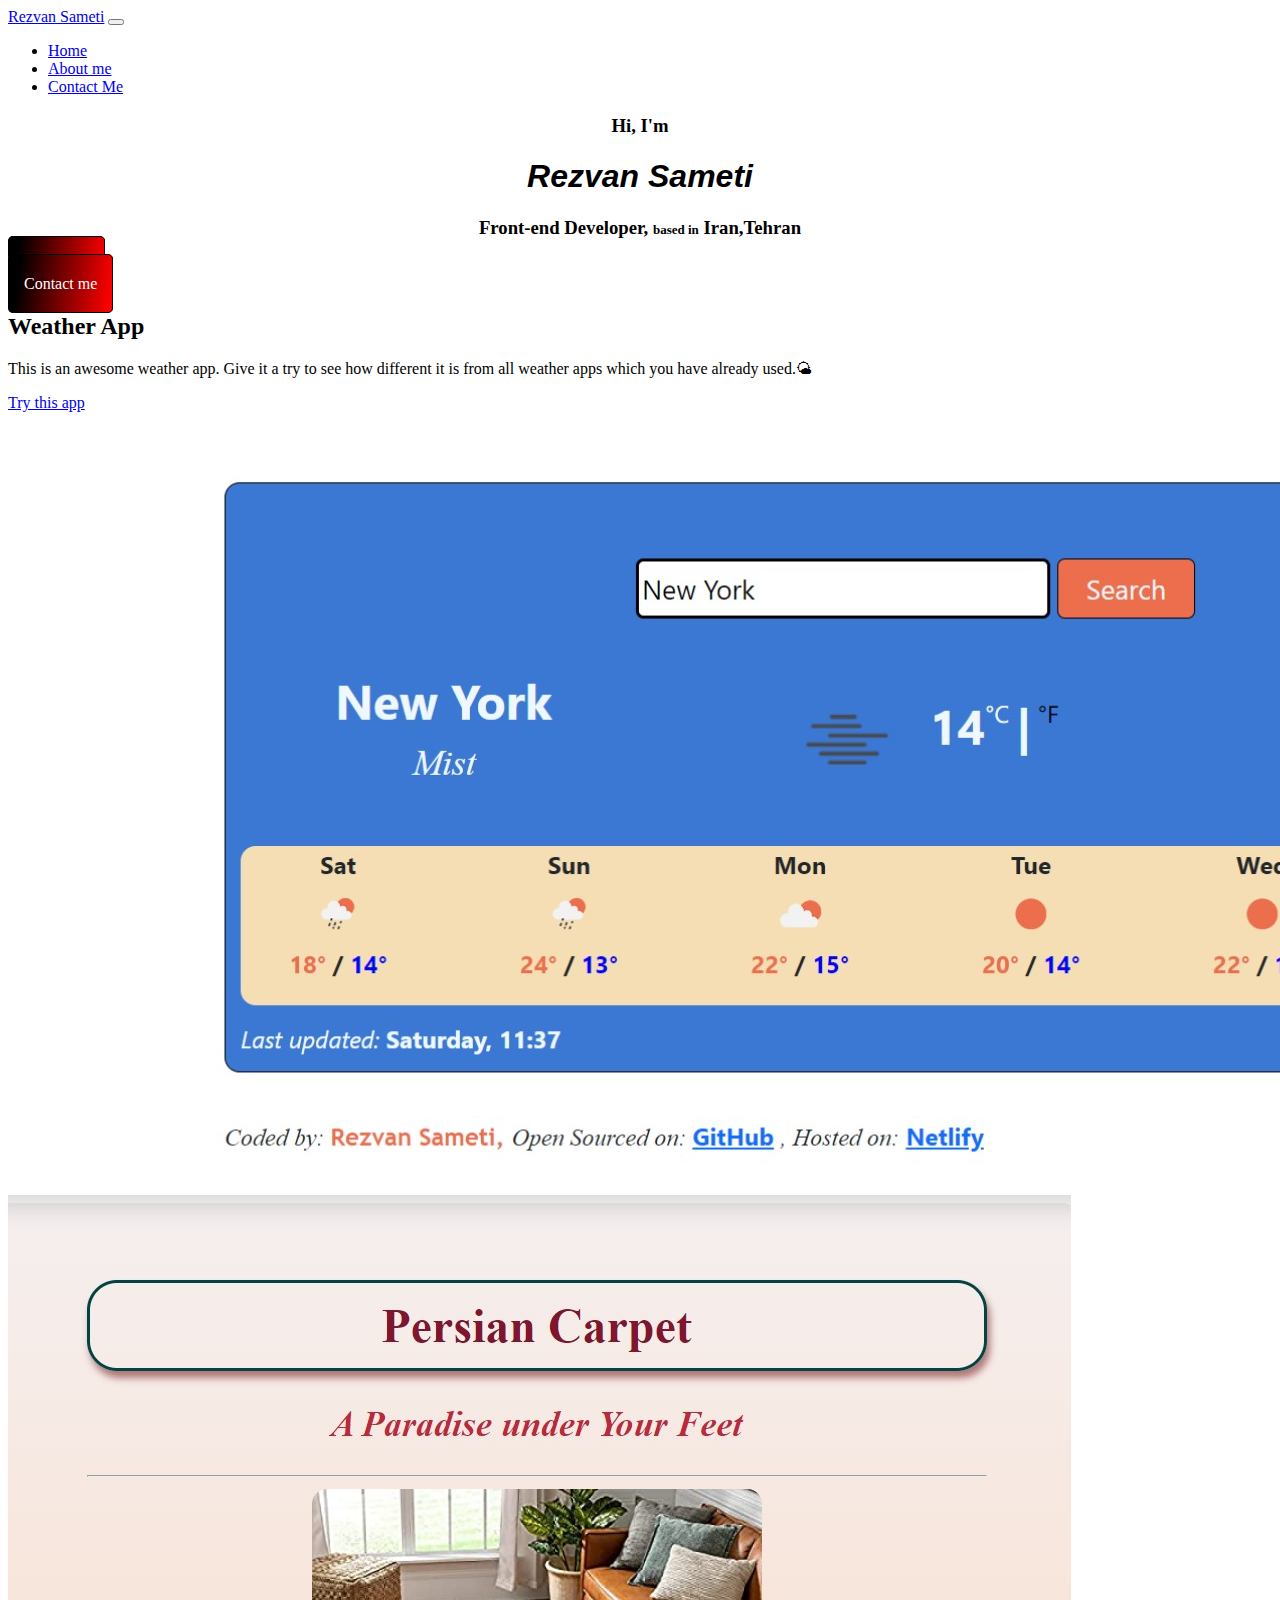
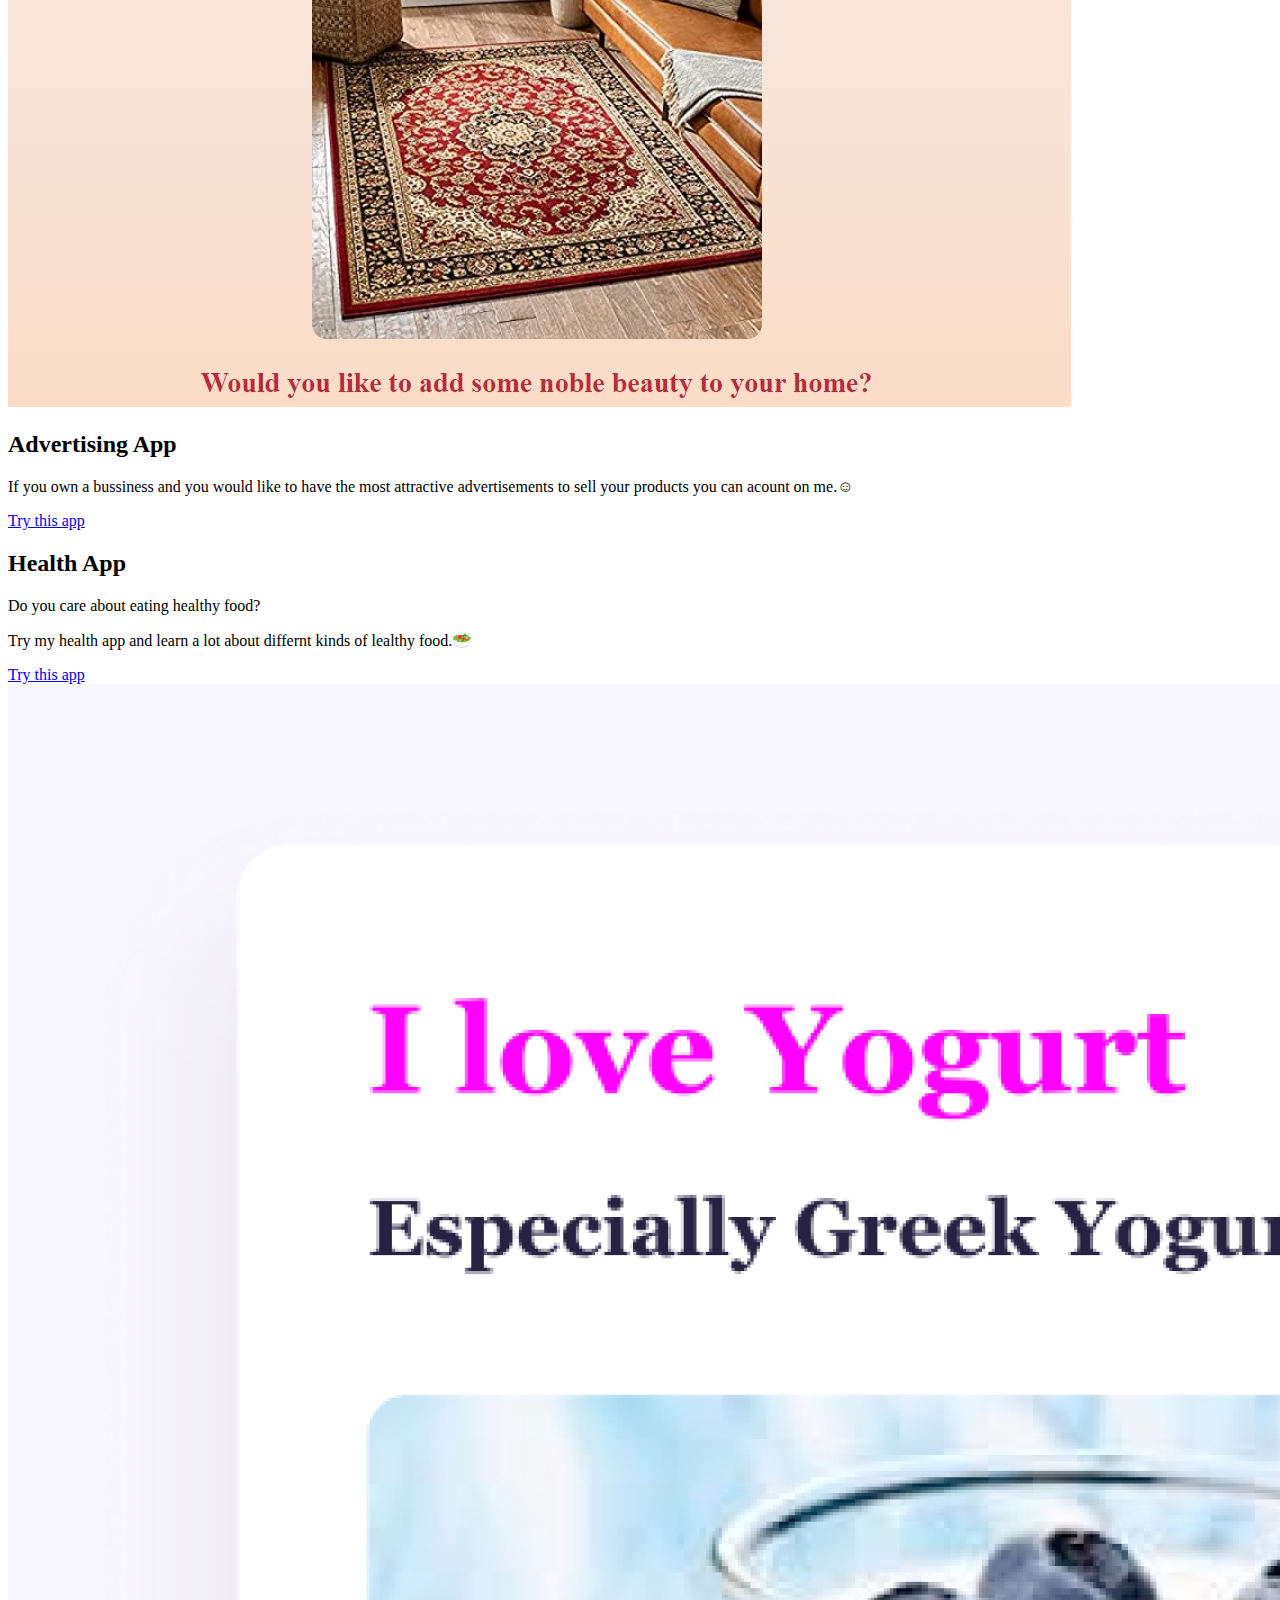
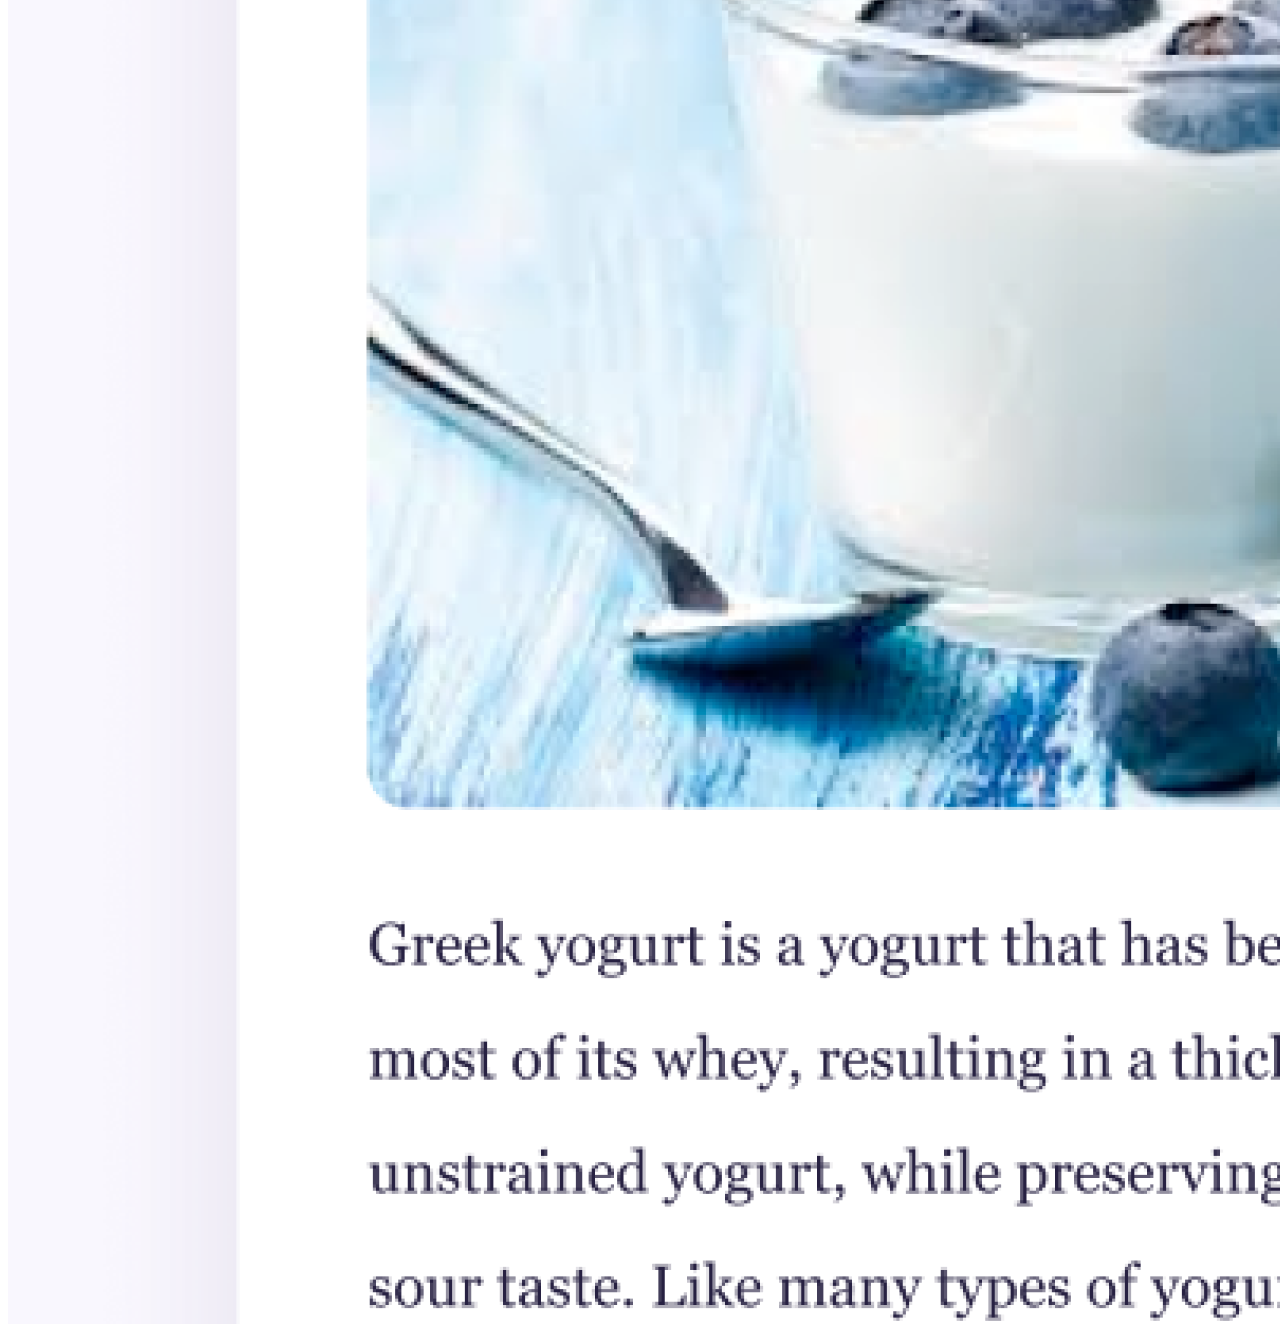
==== index.html @ 57819edb "made my personal website" ====
<!DOCTYPE html>
<html lang="en">
  <head>
    <meta charset="UTF-8" />
    <meta name="viewport" content="width=device-width, initial-scale=1.0" />
    <meta http-equiv="X-UA-Compatible" content="ie=edge" />
    <title>Rezvan Sameti</title>
    <link
      href="https://cdn.jsdelivr.net/npm/bootstrap@5.3.0-alpha3/dist/css/bootstrap.min.css"
      rel="stylesheet"
      integrity="sha384-KK94CHFLLe+nY2dmCWGMq91rCGa5gtU4mk92HdvYe+M/SXH301p5ILy+dN9+nJOZ"
      crossorigin="anonymous"
    />
    <script
      src="https://cdn.jsdelivr.net/npm/bootstrap@5.3.0-alpha3/dist/js/bootstrap.bundle.min.js"
      integrity="sha384-ENjdO4Dr2bkBIFxQpeoTz1HIcje39Wm4jDKdf19U8gI4ddQ3GYNS7NTKfAdVQSZe"
      crossorigin="anonymous"
    ></script>
    <link href="src/styles.css" rel="stylesheet" />
  </head>
  <div class="container">
    <body>
      <nav class="navbar navbar-expand-lg navbar-light bg-light">
        <a class="navbar-brand ml-2" href="#">Rezvan Sameti</a>
        <button
          class="navbar-toggler"
          type="button"
          data-bs-toggle="collapse"
          data-bs-target="#navbarNav"
          aria-controls="navbarNav"
          ariaexpanded="false"
          aria-label="Toggle navigation"
        >
          <span class="navbar-toggler-icon"></span>
        </button>
        <div class="collapse navbar-collapse" id="navbarNav">
          <ul class="navbar-nav">
            <li class="nav-item active">
              <a class="nav-link" href="#"
                >Home <span class="sr-only"></span
              ></a>
            </li>
            <li class="nav-item">
              <a class="nav-link" href="about-me.html">About me</a>
            </li>
            <li class="nav-item">
              <a class="nav-link" href="about-me.html#contact-me">Contact Me</a>
            </li>
          </ul>
        </div>
      </nav>
      <h3>Hi, I'm</h3>
      <h1 class="name">Rezvan Sameti</h1>
      <h3>
        Front-end Developer, <span class="text"> based in</span> Iran,Tehran
      </h3>
      <div class="row mt-5">
        <div class="col-md-6 text-center">
          <a class="btn myButton mb-3" href="about-me.html">About Me</a>
        </div>
        <div class="col-md-6 text-center">
          <a class="btn myButton" href="about-me.html#contact-me">Contact me</a>
        </div>
      </div>
      <div class="row mb-3">
        <div class="col-6 text-center">
          <h2>Weather App</h2>
          <p>
            This is an awesome weather app. Give it a try to see how different
            it is from all weather apps which you have already used.🌤
          </p>
          <a
            class="btn btn-dark"
            href="https://darling-pony-e2bc6a.netlify.app/"
            >Try this app</a
          >
        </div>

        <div class="col-6">
          <img
            src="images/myWeatherApp.jpg"
            alt="my weather app"
            class="img-fluid rounded"
          />
        </div>
      </div>
      <div class="row mb-3">
        <div class="col-6">
          <img
            src="images/PersianCarpet.jpg"
            alt="Persian Carpet"
            class="img-fluid rounded"
          />
        </div>
        <div class="col-6 text-center">
          <h2>Advertising App</h2>
          <p>
            If you own a bussiness and you would like to have the most
            attractive advertisements to sell your products you can acount on
            me.☺
          </p>
          <a class="btn btn-dark" href="#">Try this app</a>
        </div>
      </div>
      <div class="row">
        <div class="col-6 text-center">
          <h2>Health App</h2>
          <p>Do you care about eating healthy food?</p>
          <p>
            Try my health app and learn a lot about differnt kinds of lealthy
            food.🥗
          </p>
          <a class="btn btn-dark" href="#">Try this app</a>
        </div>

        <div class="col-6">
          <img
            src="images/yogurt.png"
            alt="Greek Yogurt"
            class="img-fluid rounded"
          />
        </div>
      </div>
    </body>
  </div>
</html>
---- src/styles.css ----
:root {
  --first-font-family: "Trebuchet MS", "Lucida Sans Unicode", "Lucida Grande",
    "Lucida Sans", Arial, sans-serif;
  --border: 1px solid black;
  --border-radious: 5px;
  --box-shadow: 5px 5px 5px;
  --link-color: rgb(246, 249, 94);
  --box-background: linear-gradient(
    98.3deg,
    rgb(0, 0, 0) 10.6%,
    rgb(255, 0, 0) 97.7%
  );
  --text-color: white;
  --link-dark-color: #ce0000;
}
h1 {
  font-family: var(--first-font-family);
  font-style: italic;
}
h1,
h3 {
  text-align: center;
}
.text {
  font-size: small;
}

.myButton {
  text-decoration: none;
  color: black;
  border: var(--border);
  border-radius: var(--border-radious);
  border-radius: 5px;
  padding: 20px 15px;
  box-shadow: var(--box-shadow);
  background: var(--box-background);
  color: var(--text-color);
}
.homepageLink {
  display: flex;
  justify-content: center;
  margin-top: 20px;
  margin-bottom: 50px;
  color: var(--link-dark-color);
  font-weight: bold;
}
.cards {
  margin-top: 50px;
  display: flex;
  flex-direction: row;
  justify-content: space-evenly;
}
.card {
  border: var(--border);
  border-radius: var(--border-radious);
  padding: 10px 10px 10px;
  box-shadow: var(--box-shadow);
  background: var(--box-background);
  color: var(--text-color);
}
.card-title {
  font-family: var(--first-font-family);
  text-align: center;
  font-size: large;
  font-weight: bold;
}

.email {
  font-family: var(--first-font-family);
}
.myLink {
  color: var(--link-color);
}
.emailAddress {
  color: var(--link-dark-color);
}
.contactMe {
  margin-left: 20px;
  margin-bottom: 50px;
}
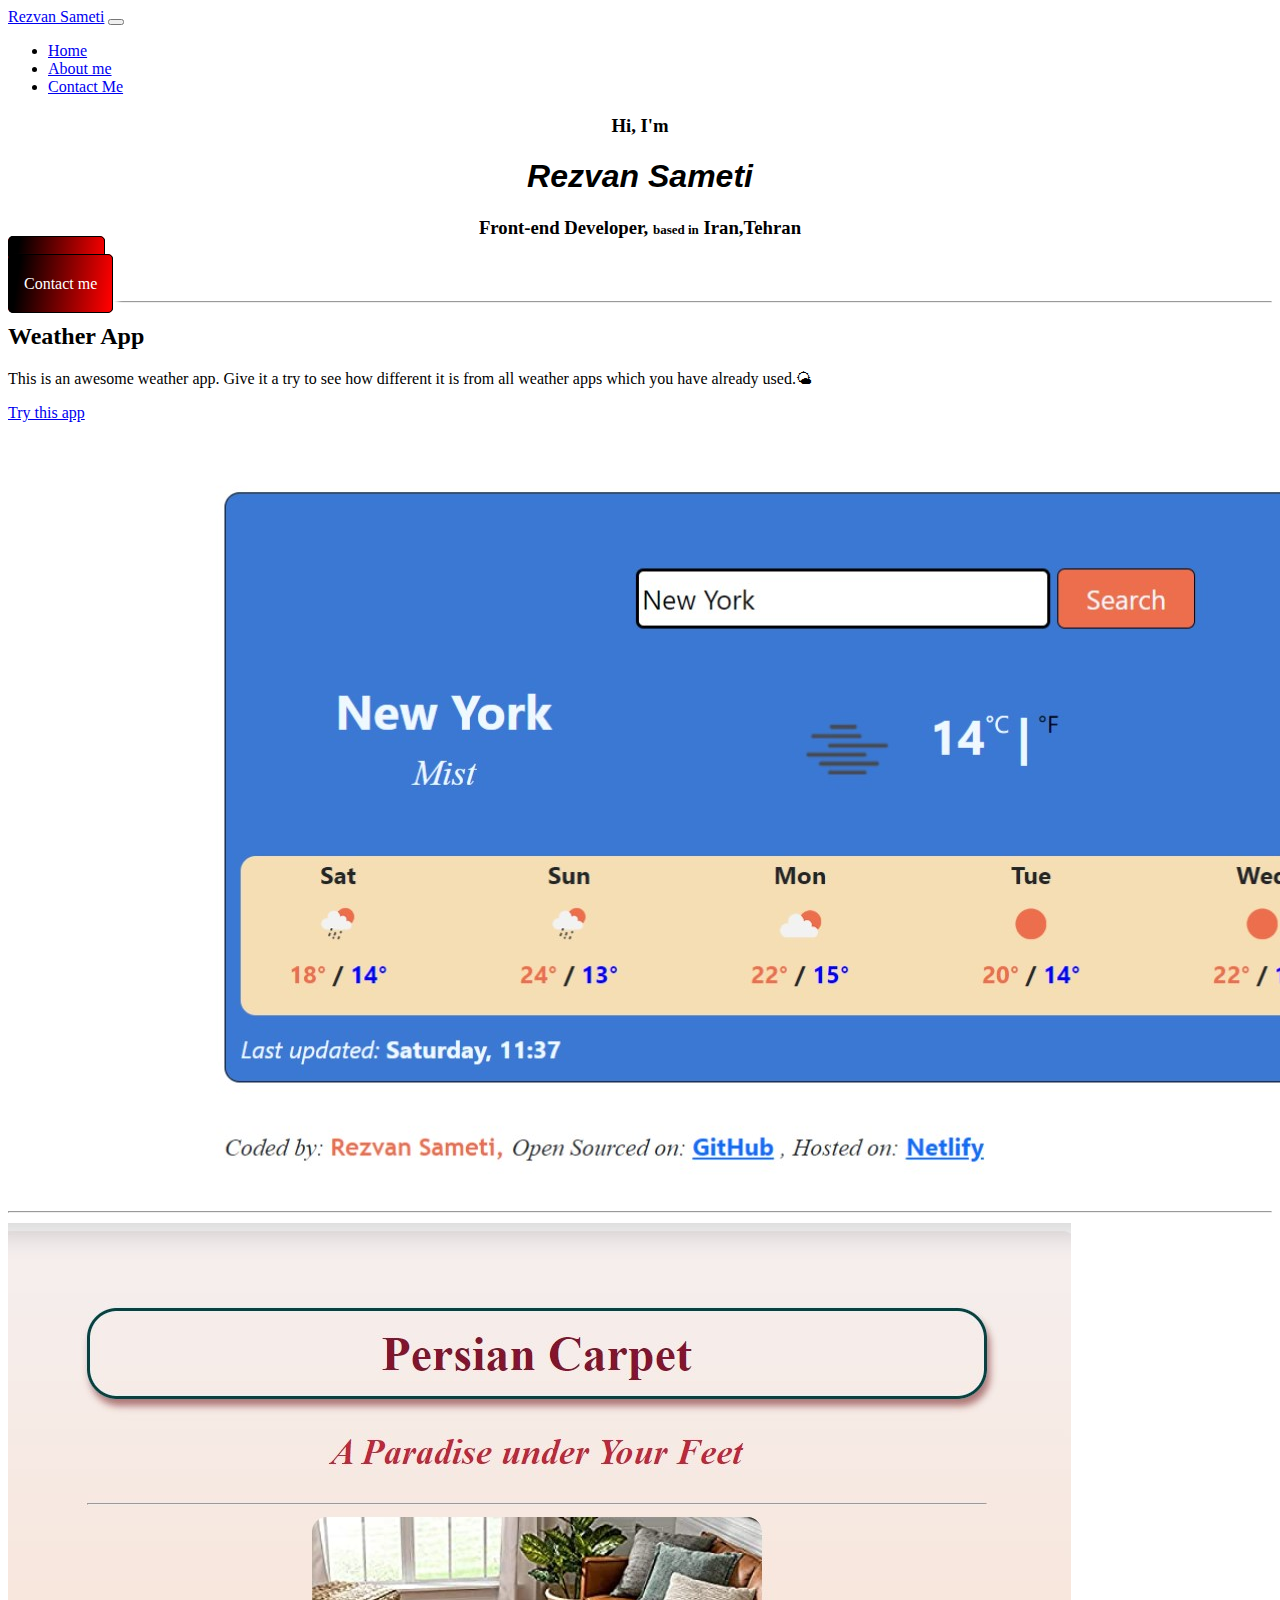
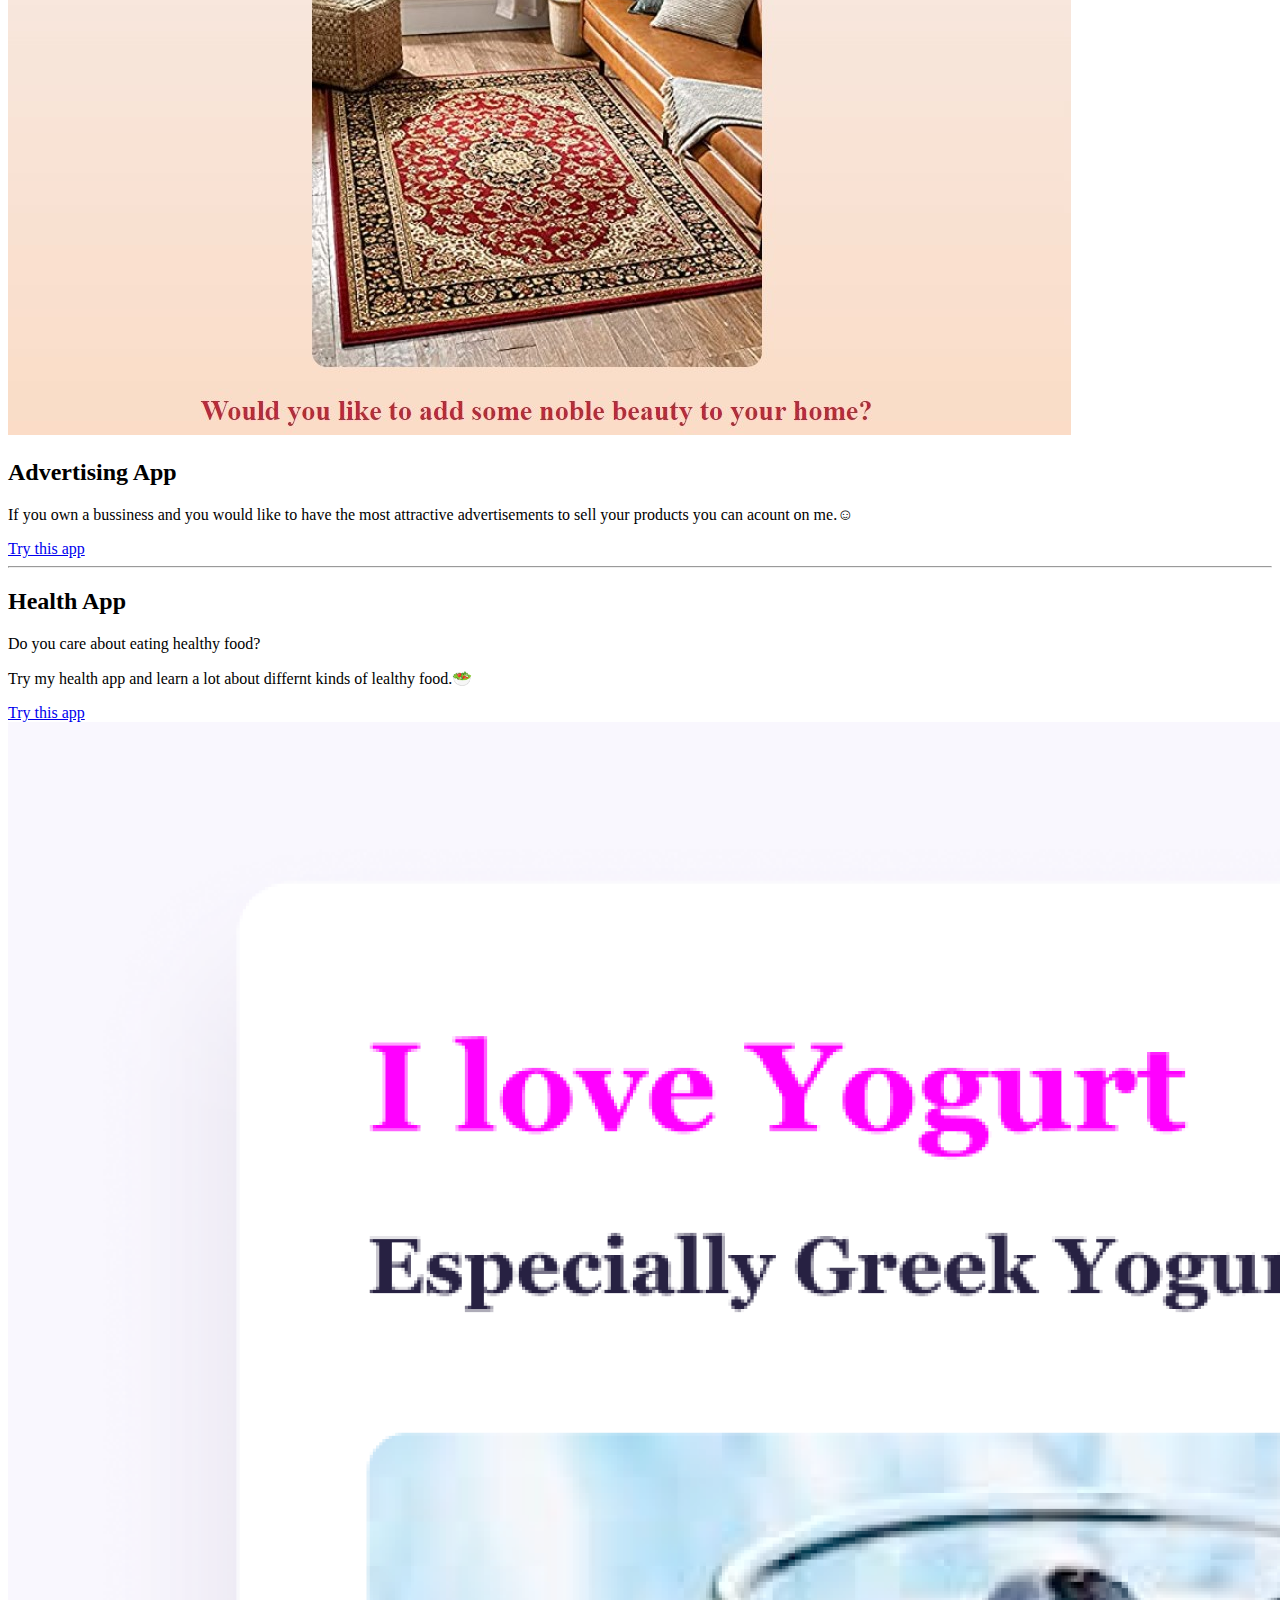
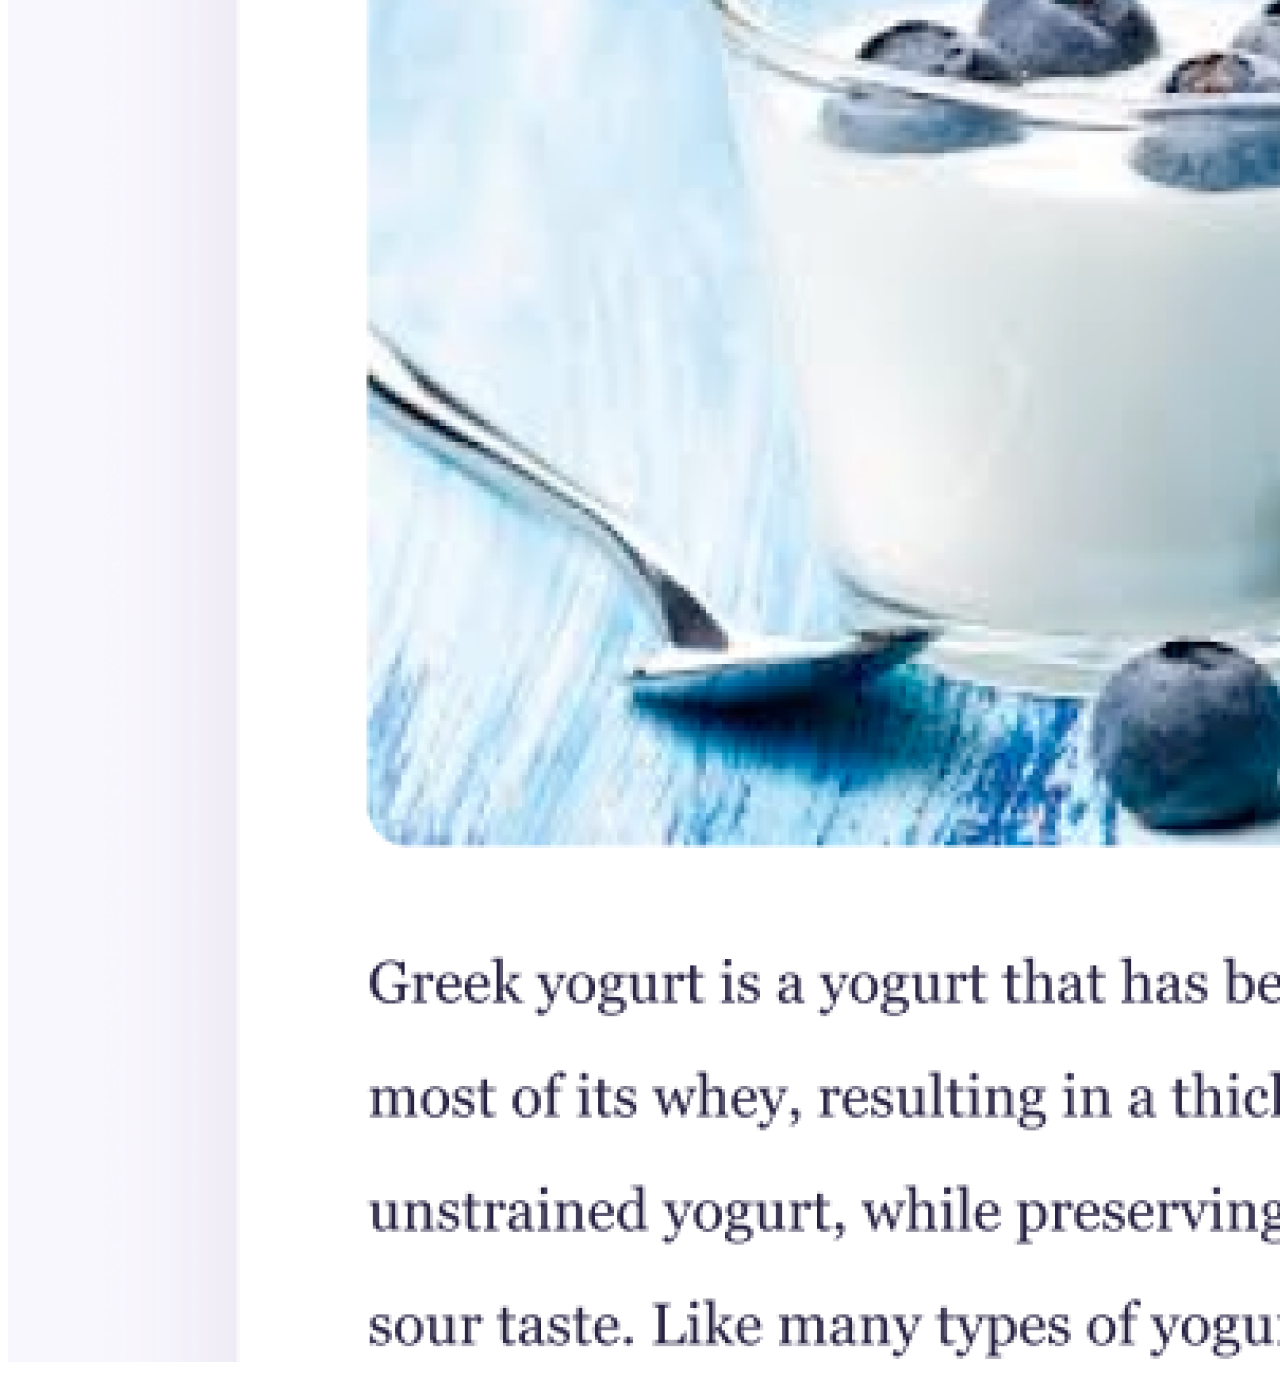
==== commit 8527c5db: "made some changes to make the page look good on small screens and also more SEO friendly" ====
--- a/index.html
+++ b/index.html
@@ -2,9 +2,9 @@
 <html lang="en">
   <head>
     <meta charset="UTF-8" />
-    <meta name="viewport" content="width=device-width, initial-scale=1.0" />
+    <meta name="discription" content="Rezvan Sameti's personal website" />
     <meta http-equiv="X-UA-Compatible" content="ie=edge" />
-    <title>Rezvan Sameti</title>
+    <title>Rezvan Sameti- Front-end Developer</title>
     <link
       href="https://cdn.jsdelivr.net/npm/bootstrap@5.3.0-alpha3/dist/css/bootstrap.min.css"
       rel="stylesheet"
@@ -41,10 +41,20 @@
               ></a>
             </li>
             <li class="nav-item">
-              <a class="nav-link" href="about-me.html">About me</a>
+              <a
+                class="nav-link"
+                title="about me(Rezvan Sameti- fornt-end developer)"
+                href="about-me.html"
+                >About me</a
+              >
             </li>
             <li class="nav-item">
-              <a class="nav-link" href="about-me.html#contact-me">Contact Me</a>
+              <a
+                class="nav-link"
+                href="about-me.html#contact-me"
+                title="contact me(Rezvan Sameti- fornt-end developer)"
+                >Contact Me</a
+              >
             </li>
           </ul>
         </div>
@@ -56,13 +66,24 @@
       </h3>
       <div class="row mt-5">
         <div class="col-md-6 text-center">
-          <a class="btn myButton mb-3" href="about-me.html">About Me</a>
+          <a
+            class="btn myButton mb-3"
+            href="about-me.html"
+            title="about me(Rezvan Sameti- fornt-end developer)"
+            >About Me</a
+          >
         </div>
         <div class="col-md-6 text-center">
-          <a class="btn myButton" href="about-me.html#contact-me">Contact me</a>
-        </div>
-      </div>
-      <div class="row mb-3">
+          <a
+            class="btn myButton"
+            href="about-me.html#contact-me"
+            title="contact me(Rezvan Sameti- fornt-end developer)"
+            >Contact me</a
+          >
+        </div>
+      </div>
+      <hr />
+      <div class="row mb-3 bigScreen">
         <div class="col-6 text-center">
           <h2>Weather App</h2>
           <p>
@@ -72,6 +93,7 @@
           <a
             class="btn btn-dark"
             href="https://darling-pony-e2bc6a.netlify.app/"
+            title="try an amazing weather app"
             >Try this app</a
           >
         </div>
@@ -79,46 +101,102 @@
         <div class="col-6">
           <img
             src="images/myWeatherApp.jpg"
-            alt="my weather app"
+            alt="a nice weather app"
+            title="my wether app"
             class="img-fluid rounded"
           />
         </div>
       </div>
-      <div class="row mb-3">
+      <hr />
+      <div class="row mb-3 bigScreen">
         <div class="col-6">
           <img
             src="images/PersianCarpet.jpg"
-            alt="Persian Carpet"
+            alt="a nice advertising app"
+            title="my advertising app"
             class="img-fluid rounded"
           />
         </div>
         <div class="col-6 text-center">
-          <h2>Advertising App</h2>
-          <p>
+          <h2 class="mt-5">Advertising App</h2>
+          <p class="mt-5">
             If you own a bussiness and you would like to have the most
             attractive advertisements to sell your products you can acount on
             me.☺
           </p>
-          <a class="btn btn-dark" href="#">Try this app</a>
-        </div>
-      </div>
-      <div class="row">
+          <a
+            class="btn btn-dark mt-5"
+            href="#"
+            title="try an amazing advertising app"
+            >Try this app</a
+          >
+        </div>
+      </div>
+      <hr />
+      <div class="row bigScreen">
         <div class="col-6 text-center">
-          <h2>Health App</h2>
+          <h2 class="mt-5">Health App</h2>
           <p>Do you care about eating healthy food?</p>
           <p>
             Try my health app and learn a lot about differnt kinds of lealthy
             food.🥗
           </p>
-          <a class="btn btn-dark" href="#">Try this app</a>
+          <a
+            class="btn btn-dark mt-5"
+            href="#"
+            title="Try an amazing health app"
+            >Try this app</a
+          >
         </div>
 
         <div class="col-6">
           <img
             src="images/yogurt.png"
-            alt="Greek Yogurt"
+            alt="a nice health app"
+            title="my health app"
             class="img-fluid rounded"
           />
+        </div>
+      </div>
+      <div class="smallScreen text-center">
+        <div class="mobileScreen">
+          <h2>Weather App</h2>
+          <p>
+            This is an awesome weather app. Give it a try to see how different
+            it is from all weather apps which you have already used.🌤
+          </p>
+          <a
+            class="btn btn-danger"
+            href="https://darling-pony-e2bc6a.netlify.app/"
+            title="try an amazing weather app"
+            >Try this app</a
+          >
+        </div>
+
+        <div class="mobileScreen">
+          <h2>Advertising App</h2>
+          <p>
+            If you own a bussiness and you would like to have the most
+            attractive advertisements to sell your products you can acount on
+            me.☺
+          </p>
+          <a
+            class="btn btn-danger"
+            href="#"
+            title="try an amazing advertising app"
+            >Try this app</a
+          >
+        </div>
+        <div class="mobileScreen">
+          <h2>Health App</h2>
+          <p>Do you care about eating healthy food?</p>
+          <p>
+            Try my health app and learn a lot about differnt kinds of lealthy
+            food.🥗
+          </p>
+          <a class="btn btn-danger" href="#" title="Try an amazing health app"
+            >Try this app</a
+          >
         </div>
       </div>
     </body>
--- a/src/styles.css
+++ b/src/styles.css
@@ -78,3 +78,13 @@
   margin-left: 20px;
   margin-bottom: 50px;
 }
+@media (max-width: 600px) {
+  .bigScreen {
+    display: none;
+  }
+}
+@media (min-width: 600px) {
+  .smallScreen {
+    display: none;
+  }
+}
